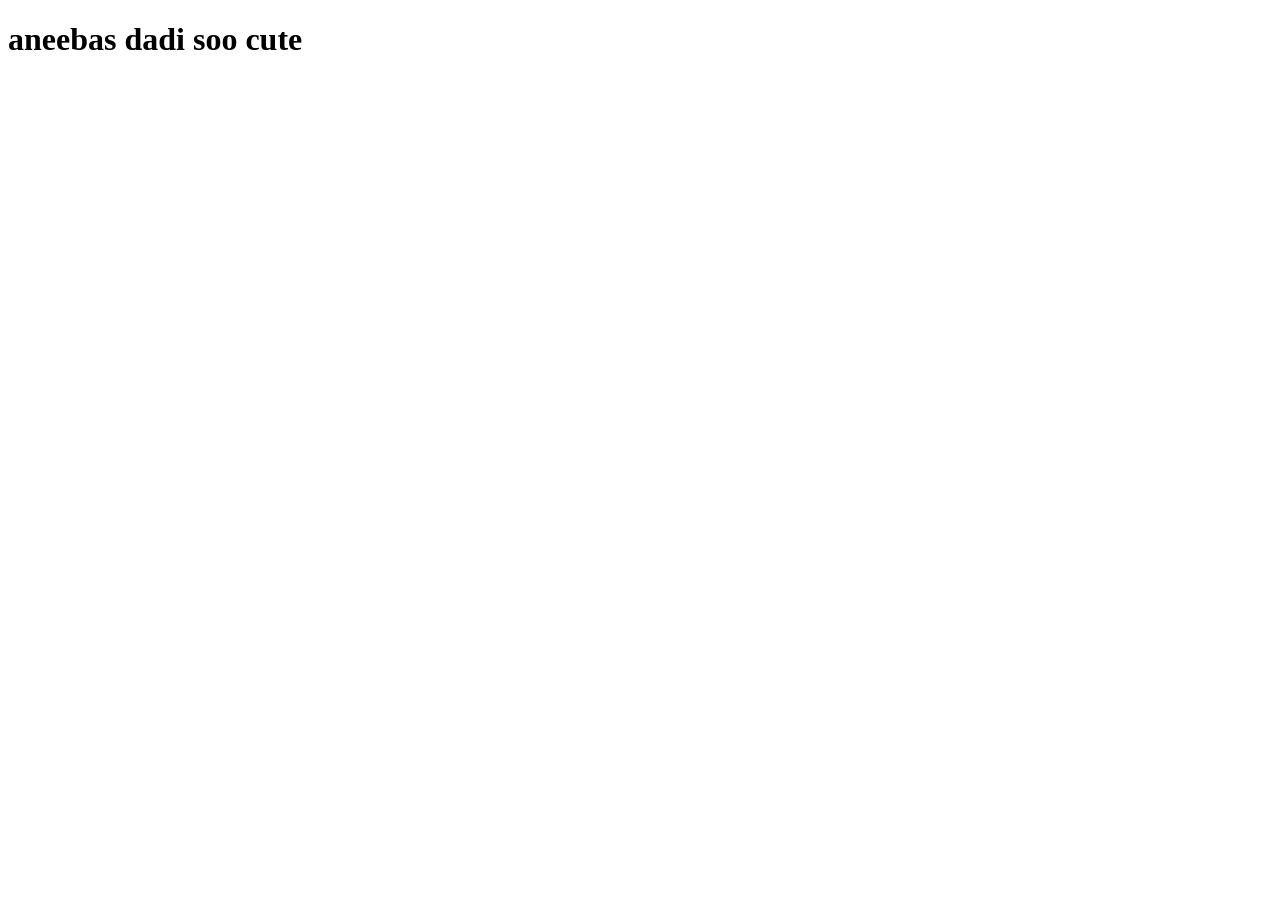
==== index.html @ d7720885 "dadi jan" ====
<!DOCTYPE html>
<html lang="en">
<head>
    <meta charset="UTF-8">
    <meta name="viewport" content="width=device-width, initial-scale=1.0">
    <title>Document</title>
</head>
<body>
    
<h1>aneebas dadi soo cute </h1>

</body>
</html>
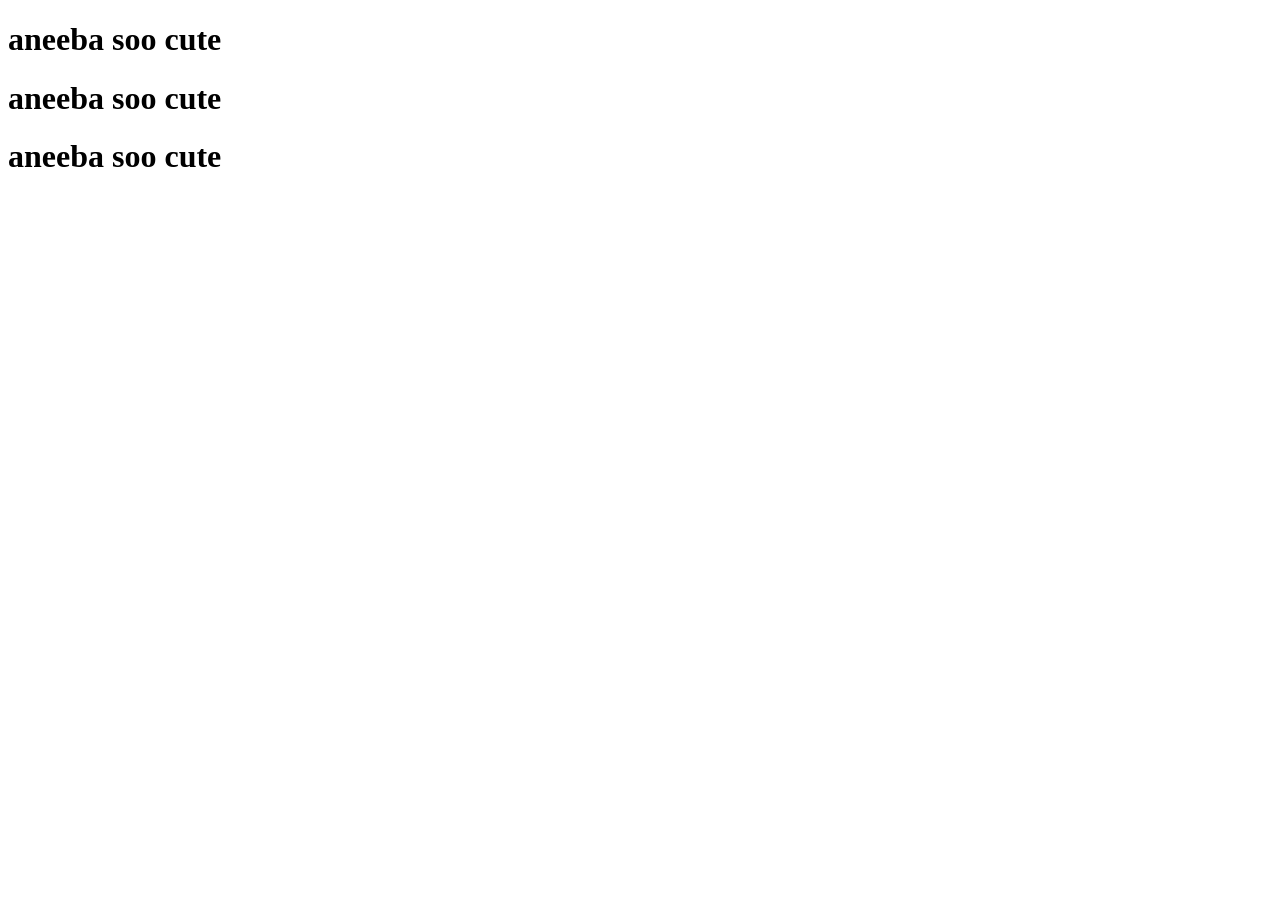
==== commit 6824fd75: "dadi" ====
--- a/index.html
+++ b/index.html
@@ -7,7 +7,8 @@
 </head>
 <body>
     
-<h1>aneebas dadi soo cute </h1>
-
+<h1>aneeba soo cute </h1>
+<h1>aneeba soo cute </h1>
+<h1>aneeba soo cute </h1>
 </body>
 </html>
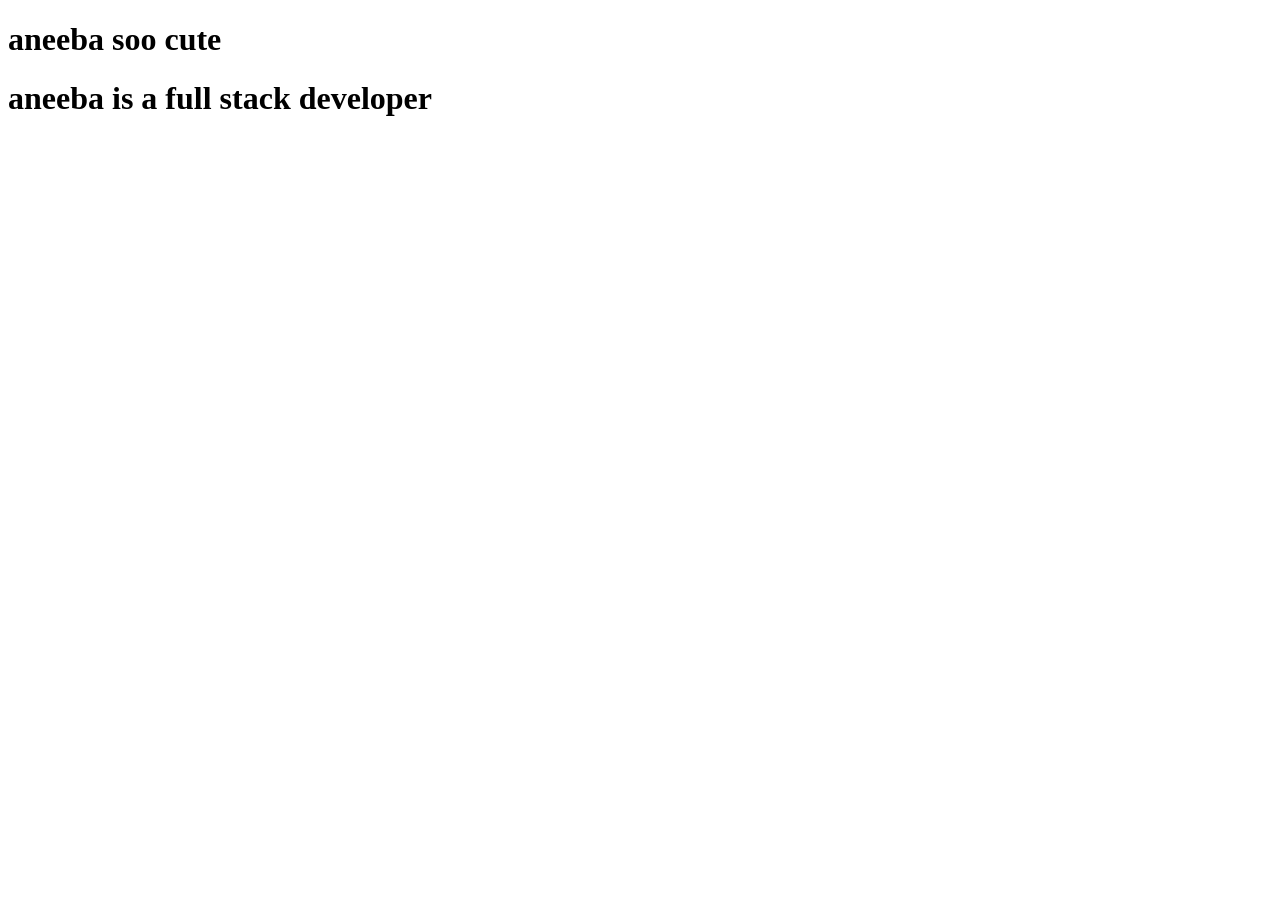
==== commit 1fe20c0f: "aneeba" ====
--- a/index.html
+++ b/index.html
@@ -8,7 +8,7 @@
 <body>
     
 <h1>aneeba soo cute </h1>
-<h1>aneeba soo cute </h1>
-<h1>aneeba soo cute </h1>
+<h1>aneeba is a full stack developer</h1>
+
 </body>
 </html>
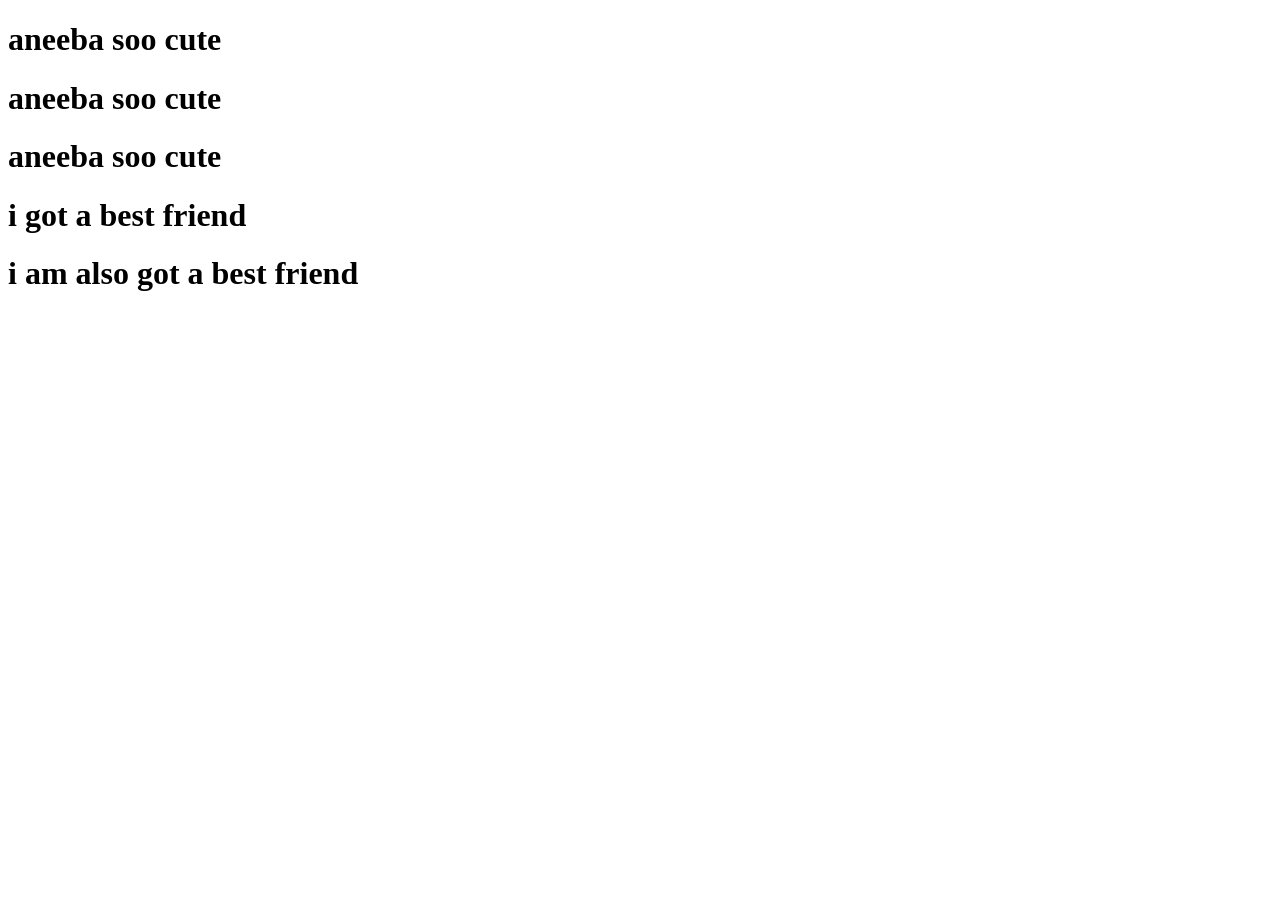
==== commit c4e28d82: "hello" ====
--- a/index.html
+++ b/index.html
@@ -8,7 +8,9 @@
 <body>
     
 <h1>aneeba soo cute </h1>
-<h1>aneeba is a full stack developer</h1>
-
+<h1>aneeba soo cute </h1>
+<h1>aneeba soo cute </h1>
+<h1>i got a best friend</h1>
+<h1>i am also got a best friend</h1>
 </body>
 </html>
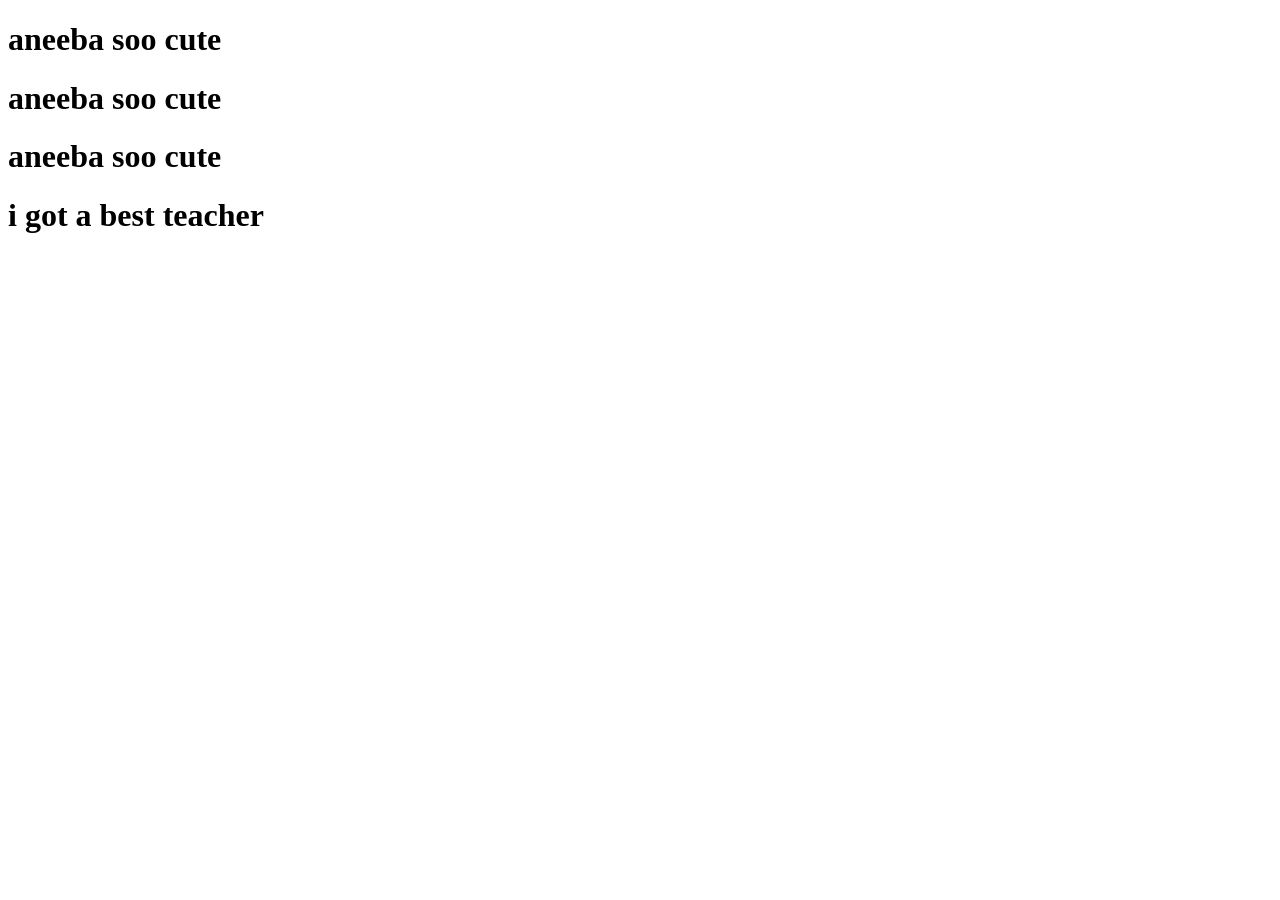
==== commit a1bf4312: "line update" ====
--- a/index.html
+++ b/index.html
@@ -10,7 +10,6 @@
 <h1>aneeba soo cute </h1>
 <h1>aneeba soo cute </h1>
 <h1>aneeba soo cute </h1>
-<h1>i got a best friend</h1>
-<h1>i am also got a best friend</h1>
+<h1>i got a best teacher</h1>
 </body>
 </html>
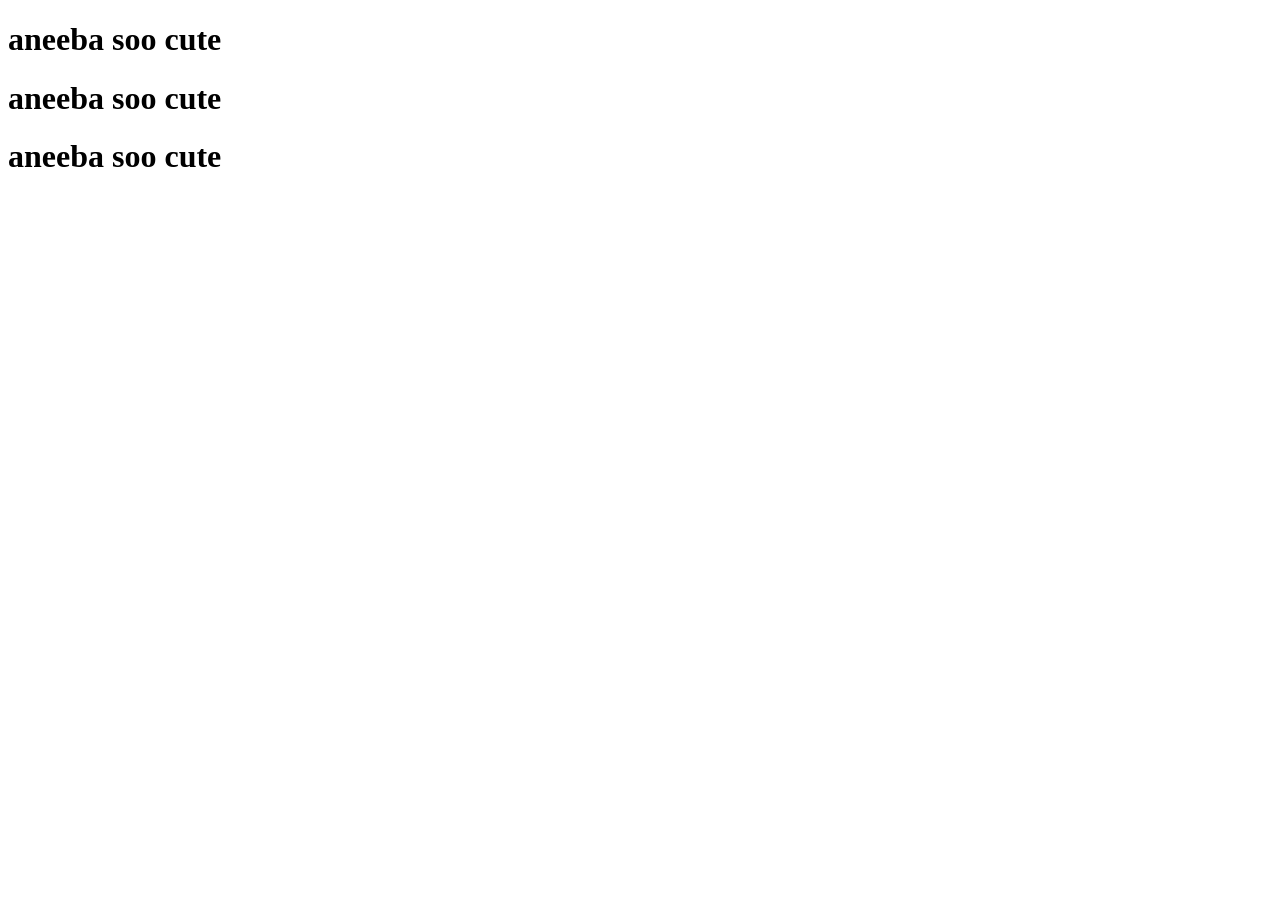
==== commit 7a87b624: "line update" ====
--- a/index.html
+++ b/index.html
@@ -10,6 +10,5 @@
 <h1>aneeba soo cute </h1>
 <h1>aneeba soo cute </h1>
 <h1>aneeba soo cute </h1>
-<h1>i got a best teacher</h1>
 </body>
 </html>
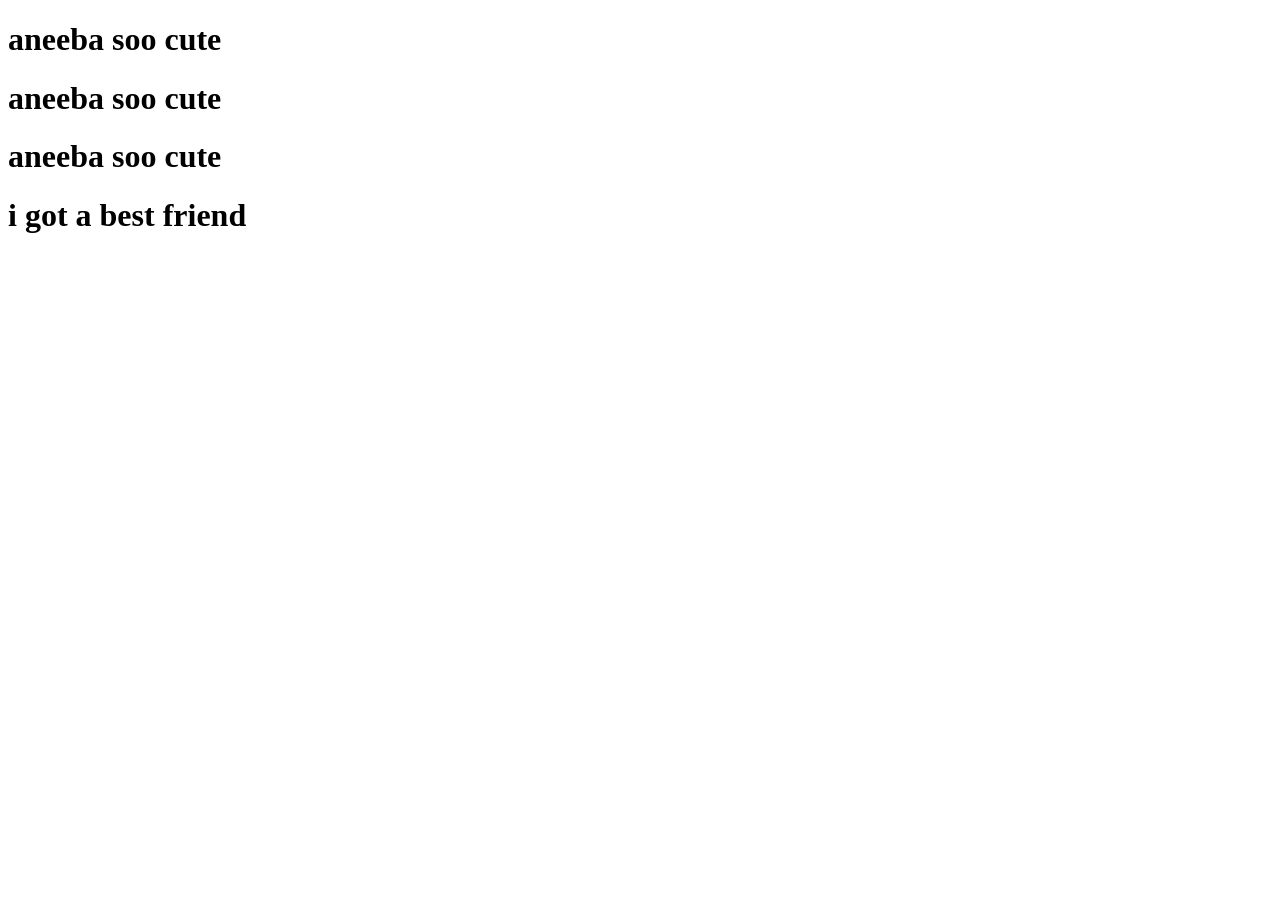
==== commit 17908952: "new line" ====
--- a/index.html
+++ b/index.html
@@ -10,5 +10,6 @@
 <h1>aneeba soo cute </h1>
 <h1>aneeba soo cute </h1>
 <h1>aneeba soo cute </h1>
+<h1>i got a best friend</h1>
 </body>
 </html>
